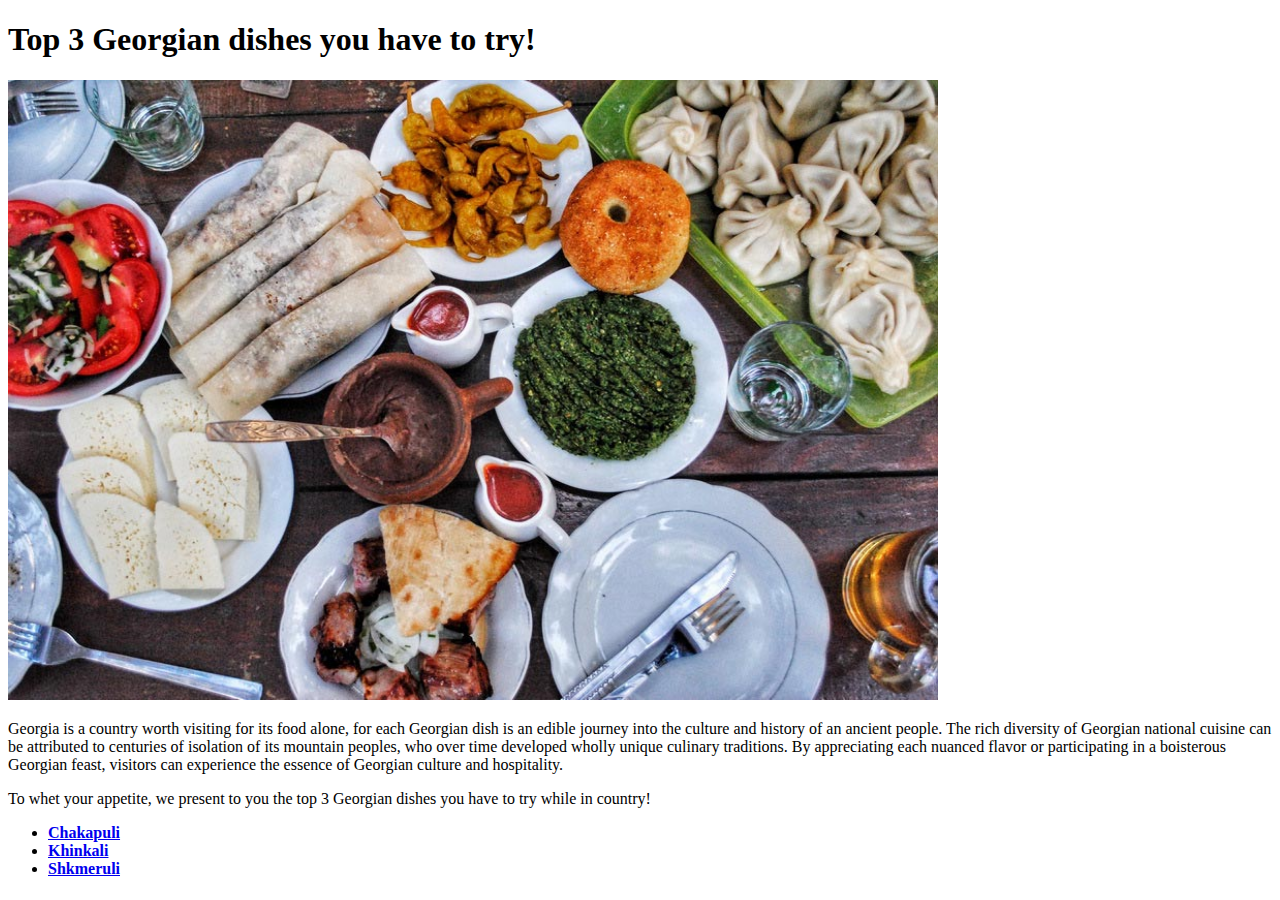
==== index.html @ cfff38bc "We have added 3 new recipe HTML pages" ====
<!DOCTYPE html>
<html lang="en">
<head>
    <meta charset="UTF-8">
    <meta name="viewport" content="width=device-width, initial-scale=1.0">
    <title>Georgian Dishes</title>
</head>
<body>
    <h1>Top 3 Georgian dishes you have to try!</h1>
    <img src="/recipes/dishes.jpg" alt="Georgian Dishes" height="620" width="930">
        
        <p>Georgia is a country worth visiting for its food alone, for each Georgian dish is an edible journey into the culture and history of 
            an ancient people. The rich diversity of Georgian national cuisine can be attributed to centuries of isolation of its mountain peoples,
             who over time developed wholly unique culinary traditions. By appreciating each nuanced flavor or participating in a boisterous Georgian
              feast, visitors can experience the essence of Georgian culture and hospitality.</p>
        
        <p>To whet your appetite, we present to you the top 3 Georgian dishes you have to try while in country!</p>
        <ul>
            <li><a href="/recipes/chakapuli.html"><strong>Chakapuli</strong></a></li>
            <li><a href="/recipes/khinkali.html"><strong>Khinkali</strong></a></li>
            <li><a href="/recipes/shkmeruli.html"><strong>Shkmeruli</strong></a></li>
        </ul>
        
</body>
</html>
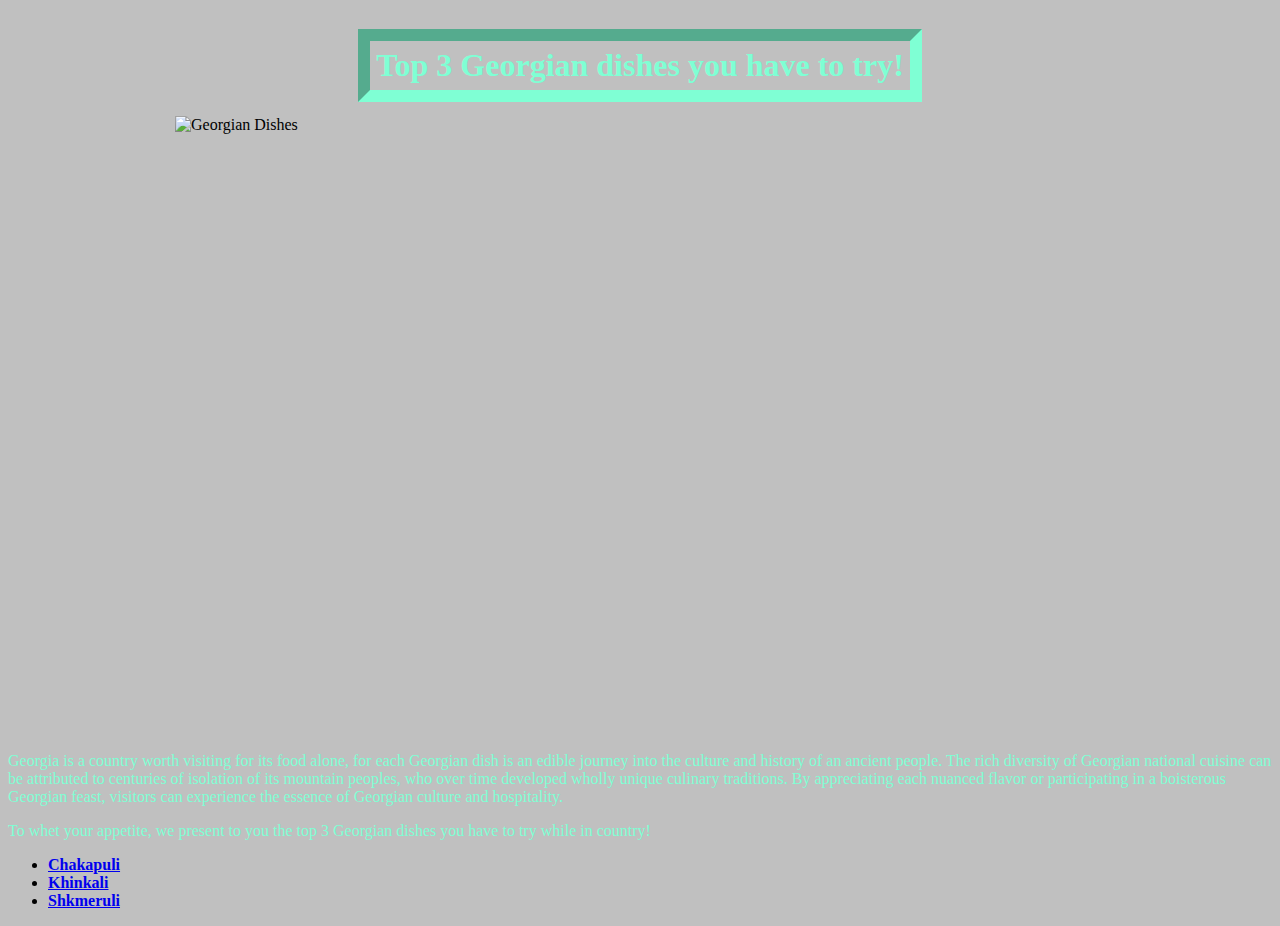
==== commit 38ea911b: "a little changes" ====
--- a/index.html
+++ b/index.html
@@ -2,12 +2,16 @@
 <html lang="en">
 <head>
     <meta charset="UTF-8">
+    <meta http-equiv="X-UA-Compatible" content="IE=edge">
     <meta name="viewport" content="width=device-width, initial-scale=1.0">
     <title>Georgian Dishes</title>
+    <link rel="stylesheet" href="styles.css">
 </head>
 <body>
-    <h1>Top 3 Georgian dishes you have to try!</h1>
-    <img src="/recipes/dishes.jpg" alt="Georgian Dishes" height="620" width="930">
+    <div class="center">
+        <h1>Top 3 Georgian dishes you have to try!</h1>
+    </div>
+    <img src="/odin-recipes1/recipes/dishes.jpg" alt="Georgian Dishes" height="620" width="930" class="imgcenter">
         
         <p>Georgia is a country worth visiting for its food alone, for each Georgian dish is an edible journey into the culture and history of 
             an ancient people. The rich diversity of Georgian national cuisine can be attributed to centuries of isolation of its mountain peoples,
--- a/styles.css
+++ b/styles.css
@@ -0,0 +1,27 @@
+* {
+    background-color: silver;
+}
+
+.center {
+    text-align: center;
+}
+
+h1 {
+    color: aquamarine;
+    border: 7px inset aquamarine;
+    margin-bottom: 14px;
+    border-width: 12px;
+    padding: 6px;
+    display: inline-block;
+}
+
+.imgcenter {
+    display: block;
+    margin-left: auto;
+    margin-right: auto;
+}
+
+p {
+    color: aquamarine;
+}
+
